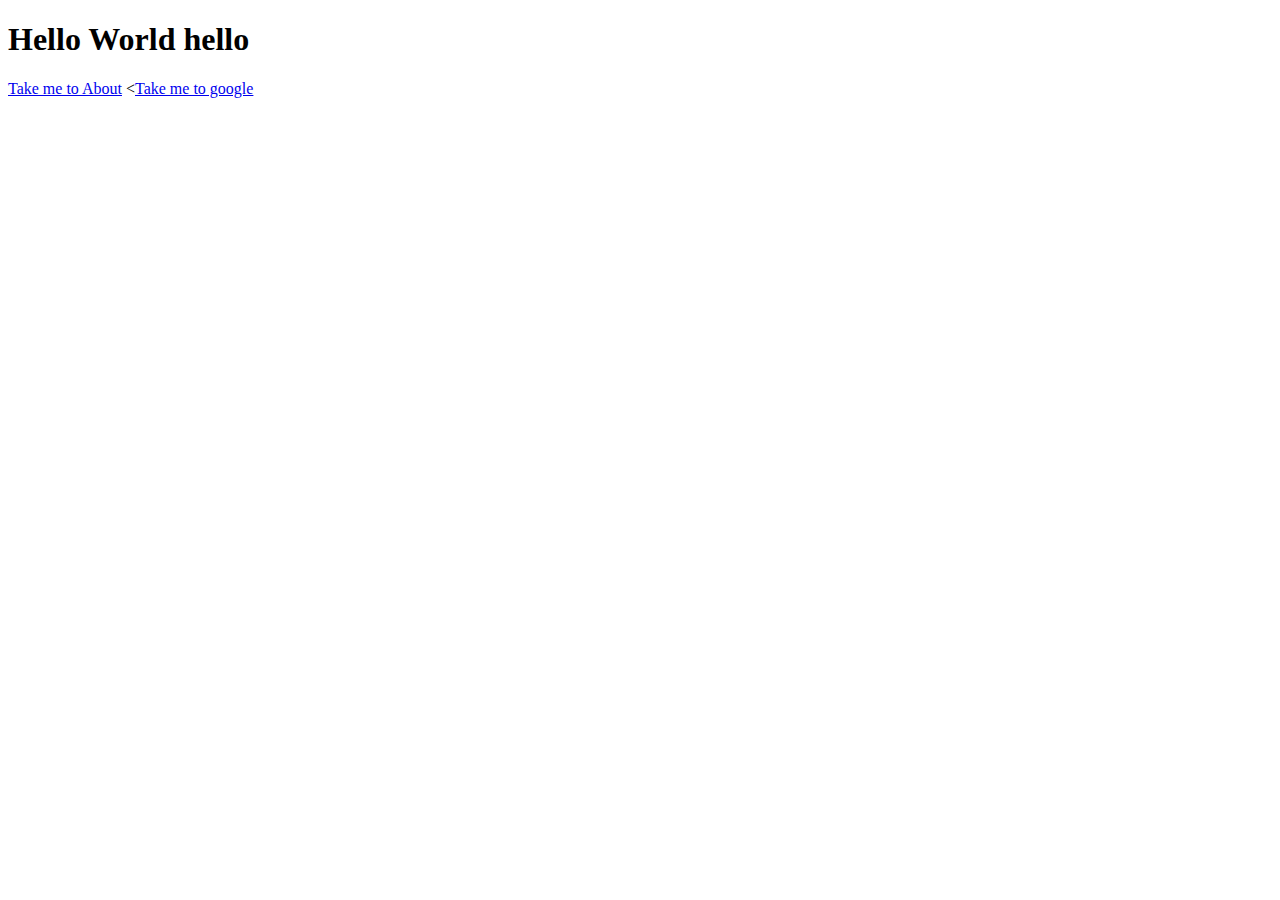
==== Index.html @ 5d55fcb1 "initial upload" ====
<!DOCTYPE html>
<html lang="en">
<head>
    <meta charset="UTF-8">
    <meta http-equiv="X-UA-Compatible" content="IE=edge">
    <meta name="viewport" content="width=device-width, initial-scale=1.0">
    <title>Document</title>
    <link rel="stylesheet" href="style.css">
</head>
<body>
    <h1>Hello World hello </h1>
    <a href='About.html'>Take me to About</a>
    <<a href='http://www.google.com'>Take me to google</a>
    <script src='Index.js'></script>
</body>
</html>
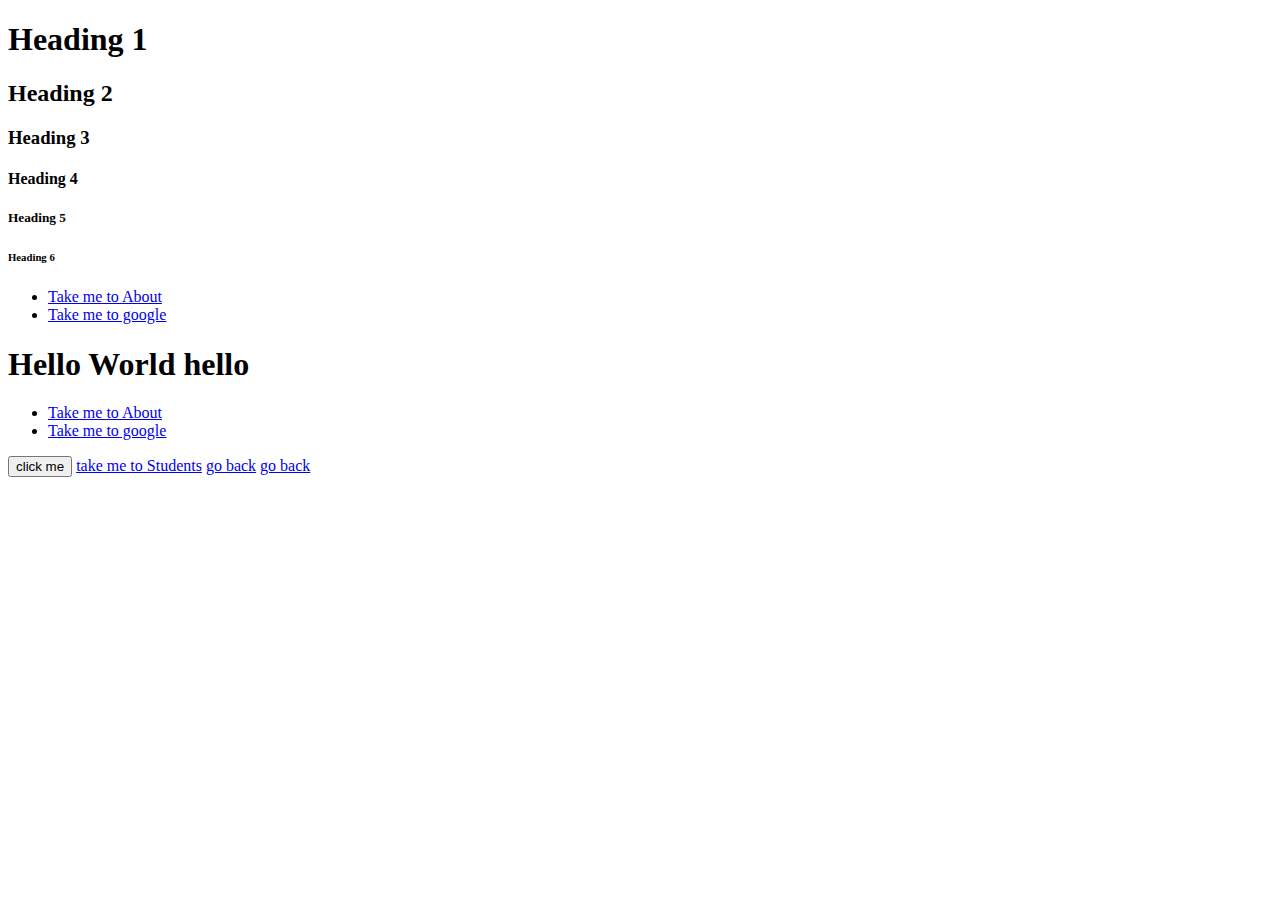
==== commit 2b491a30: "Add files via upload" ====
--- a/Index.html
+++ b/Index.html
@@ -8,9 +8,26 @@
     <link rel="stylesheet" href="style.css">
 </head>
 <body>
+    <h1>Heading 1</h1>
+<h2>Heading 2</h2>
+<h3>Heading 3</h3>
+<h4>Heading 4</h4>
+<h5>Heading 5</h5>
+<h6>Heading 6</h6>
+    <ul>
+       <li> <a href='About.html'>Take me to About</a></li>
+       <li><a href='http://www.google.com'>Take me to google</a></li>
+    </ul>
     <h1>Hello World hello </h1>
-    <a href='About.html'>Take me to About</a>
-    <<a href='http://www.google.com'>Take me to google</a>
+    <ul> <li><a href='About.html'>Take me to About</a></li>
+        <li><a href='http://www.google.com'>Take me to google</a></li>
+    
+    </ul>
+    <button onclick="sayhello()">click me</button>
+
     <script src='Index.js'></script>
+    <a href='Students.html'>take me to Students</a>
+    <a href="employee.html">go back</a>
+    <a href="hr.html">go back</a>
 </body>
 </html>